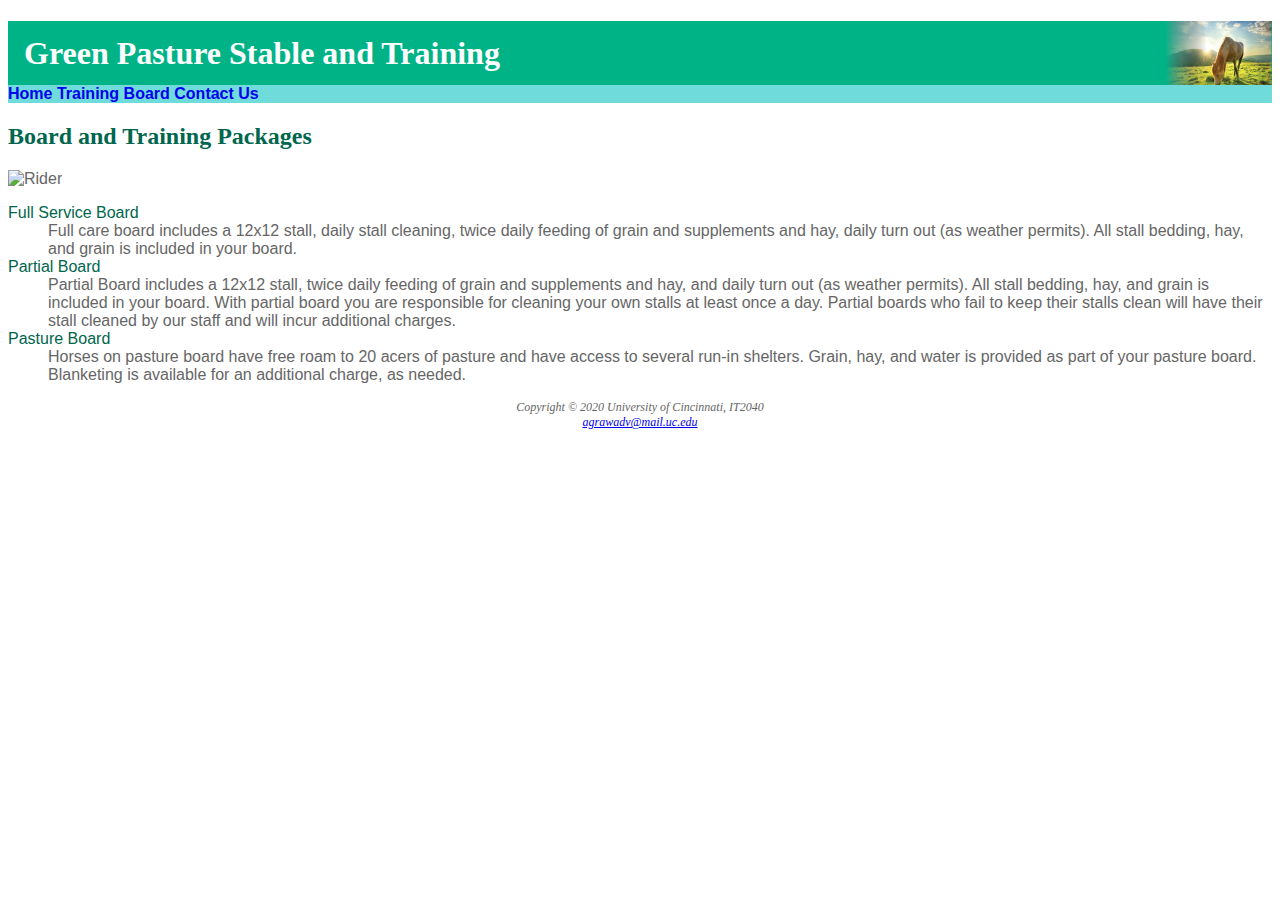
==== board.html @ 401c50f3 "lab 3 complete" ====
<!DOCTYPE html>
<html lang="en">
<head>
    <meta charset="utf-8">
    <title>Board</title>
    <link rel="stylesheet" href="GPST.css">
</head>
<body>

    <header>
        <h1>Green Pasture Stable and Training</h1>
    </header>

    <nav>
        <a href="index.html">Home</a>
        <a href="training.html">Training</a>
        <a href="board.html">Board</a>
        <a href="contact.html">Contact Us</a>
    </nav>

    <main>
        <h2>Board and Training Packages</h2>
        <img src="img/board.png" alt="Rider" width="320" height="250">
        <dl>
            <dt>Full Service Board</dt>
            <dd>
                Full care board includes a 12x12 stall, daily stall cleaning, twice daily feeding of grain and supplements and hay, daily turn out (as weather permits).  All stall bedding, hay, and grain is included in your board.
            </dd>
            <dt>Partial Board</dt>
            <dd>
                Partial Board includes a 12x12 stall, twice daily feeding of grain and supplements and hay, and daily turn out (as weather permits).  All stall bedding, hay, and grain is included in your board. With partial board you are responsible for cleaning your own stalls at least once a day.  Partial boards who fail to keep their stalls clean will have their stall cleaned by our staff and will incur additional charges.
            </dd>
            <dt>Pasture Board</dt>
            <dd>
                Horses on pasture board have free roam to 20 acers of pasture and have access to several run-in shelters.  Grain, hay, and water is provided as part of your pasture board.   Blanketing is available for an additional charge, as needed.
            </dd>
        </dl>
    </main>

    <footer>
        Copyright &copy; 2020 University of Cincinnati, IT2040 <br>
        <a href="mailto:agrawadv@mail.uc.edu">agrawadv@mail.uc.edu</a>
    </footer>
    
</body>
</html>
---- GPST.css ----
body {
    background-color: #ffffff;
    color: #666666;
    font-family: Arial, Helvetica, sans-serif;
}

header {
    color: #ffffff;
    background: url('img/pasture.png') right no-repeat;
    background-color: #00b386;
    line-height: 400%;
    text-indent: 1em;
}

h1 {
    margin-bottom: 0;
}

nav {
    background-color: #70dbdb;
    font-weight: bold;
}

nav a {
    text-decoration: none;
}

h1, h2, h3 {
    font-family: Georgia, 'Times New Roman', serif;
}

h2 {
    color: #00664d;
}

dt {
    color: #00664d;
}

.barn {
    color: #70dbdb;
    font-weight: bold;
}

ul {
    list-style-image: url('img/marker.gif');
}

footer {
    font-size: 75%;
    font-style: italic;
    text-align: center;
    font-family: Georgia, 'Times New Roman', serif;
}

#id {
    font-size: 90%;
}
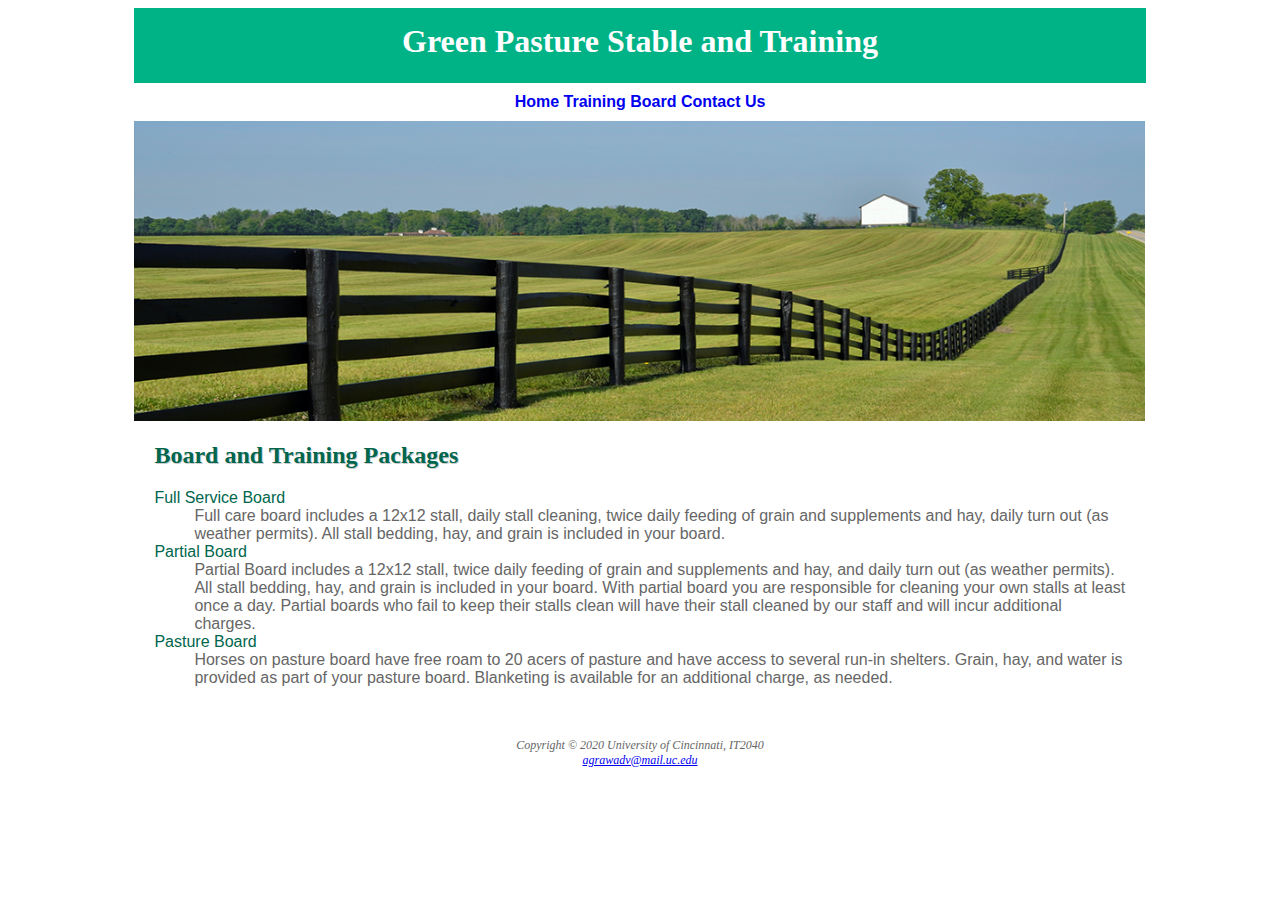
==== commit d9ec47c0: "lab 4 complete" ====
--- a/board.html
+++ b/board.html
@@ -7,40 +7,43 @@
 </head>
 <body>
 
-    <header>
-        <h1>Green Pasture Stable and Training</h1>
-    </header>
+    <div id="wrapper">
+        <header>
+            <h1>Green Pasture Stable and Training</h1>
+        </header>
+    
+        <nav>
+            <a href="index.html">Home</a>
+            <a href="training.html">Training</a>
+            <a href="board.html">Board</a>
+            <a href="contact.html">Contact Us</a>
+        </nav>
+    
+        <div id="heroBoard"></div>
 
-    <nav>
-        <a href="index.html">Home</a>
-        <a href="training.html">Training</a>
-        <a href="board.html">Board</a>
-        <a href="contact.html">Contact Us</a>
-    </nav>
-
-    <main>
-        <h2>Board and Training Packages</h2>
-        <img src="img/board.png" alt="Rider" width="320" height="250">
-        <dl>
-            <dt>Full Service Board</dt>
-            <dd>
-                Full care board includes a 12x12 stall, daily stall cleaning, twice daily feeding of grain and supplements and hay, daily turn out (as weather permits).  All stall bedding, hay, and grain is included in your board.
-            </dd>
-            <dt>Partial Board</dt>
-            <dd>
-                Partial Board includes a 12x12 stall, twice daily feeding of grain and supplements and hay, and daily turn out (as weather permits).  All stall bedding, hay, and grain is included in your board. With partial board you are responsible for cleaning your own stalls at least once a day.  Partial boards who fail to keep their stalls clean will have their stall cleaned by our staff and will incur additional charges.
-            </dd>
-            <dt>Pasture Board</dt>
-            <dd>
-                Horses on pasture board have free roam to 20 acers of pasture and have access to several run-in shelters.  Grain, hay, and water is provided as part of your pasture board.   Blanketing is available for an additional charge, as needed.
-            </dd>
-        </dl>
-    </main>
-
-    <footer>
-        Copyright &copy; 2020 University of Cincinnati, IT2040 <br>
-        <a href="mailto:agrawadv@mail.uc.edu">agrawadv@mail.uc.edu</a>
-    </footer>
+        <main>
+            <h2>Board and Training Packages</h2>
+            <dl>
+                <dt>Full Service Board</dt>
+                <dd>
+                    Full care board includes a 12x12 stall, daily stall cleaning, twice daily feeding of grain and supplements and hay, daily turn out (as weather permits).  All stall bedding, hay, and grain is included in your board.
+                </dd>
+                <dt>Partial Board</dt>
+                <dd>
+                    Partial Board includes a 12x12 stall, twice daily feeding of grain and supplements and hay, and daily turn out (as weather permits).  All stall bedding, hay, and grain is included in your board. With partial board you are responsible for cleaning your own stalls at least once a day.  Partial boards who fail to keep their stalls clean will have their stall cleaned by our staff and will incur additional charges.
+                </dd>
+                <dt>Pasture Board</dt>
+                <dd>
+                    Horses on pasture board have free roam to 20 acers of pasture and have access to several run-in shelters.  Grain, hay, and water is provided as part of your pasture board.   Blanketing is available for an additional charge, as needed.
+                </dd>
+            </dl>
+        </main>
+    
+        <footer>
+            Copyright &copy; 2020 University of Cincinnati, IT2040 <br>
+            <a href="mailto:agrawadv@mail.uc.edu">agrawadv@mail.uc.edu</a>
+        </footer>
+    </div>
     
 </body>
 </html>--- a/GPST.css
+++ b/GPST.css
@@ -1,28 +1,45 @@
 body {
-    background-color: #ffffff;
     color: #666666;
     font-family: Arial, Helvetica, sans-serif;
+    background: url('img/sky.png') no-repeat;
+}
+
+div#wrapper {
+    margin: auto;
+    width: 80%;
+    background-color: #fff;
+    min-width: 900px;
+    max-width: 2050px;
+    box-shadow: #133926 4px;
 }
 
 header {
     color: #ffffff;
-    background: url('img/pasture.png') right no-repeat;
     background-color: #00b386;
-    line-height: 400%;
-    text-indent: 1em;
+    height: 60px;
+    text-align: center;
+    padding-top: 15px;
 }
 
 h1 {
+    margin-top: 0;
     margin-bottom: 0;
 }
 
 nav {
-    background-color: #70dbdb;
+    background-color: #fff;
     font-weight: bold;
+    text-align: center;
+    padding: 10px;
 }
 
 nav a {
     text-decoration: none;
+}
+
+main {
+    display: block;
+    padding: 1px 20px 20px 20px;
 }
 
 h1, h2, h3 {
@@ -31,6 +48,28 @@
 
 h2 {
     color: #00664d;
+    text-shadow: 1px 1px #cccccc;
+}
+
+#heroHome {
+    height: 300px;
+    background-image: url('img/sunsetHorse.png');
+    background-size: 100% 100%;
+    background-repeat: no-repeat;
+}
+
+#heroBoard {
+    height: 300px;
+    background-image: url('img/fenceline.png');
+    background-size: 100% 100%;
+    background-repeat: no-repeat;
+}
+
+#heroTraining {
+    height: 300px;
+    background-image: url('img/BayBella.png');
+    background-size: 100% 100%;
+    background-repeat: no-repeat;
 }
 
 dt {
@@ -51,6 +90,7 @@
     font-style: italic;
     text-align: center;
     font-family: Georgia, 'Times New Roman', serif;
+    padding: 15px;
 }
 
 #id {
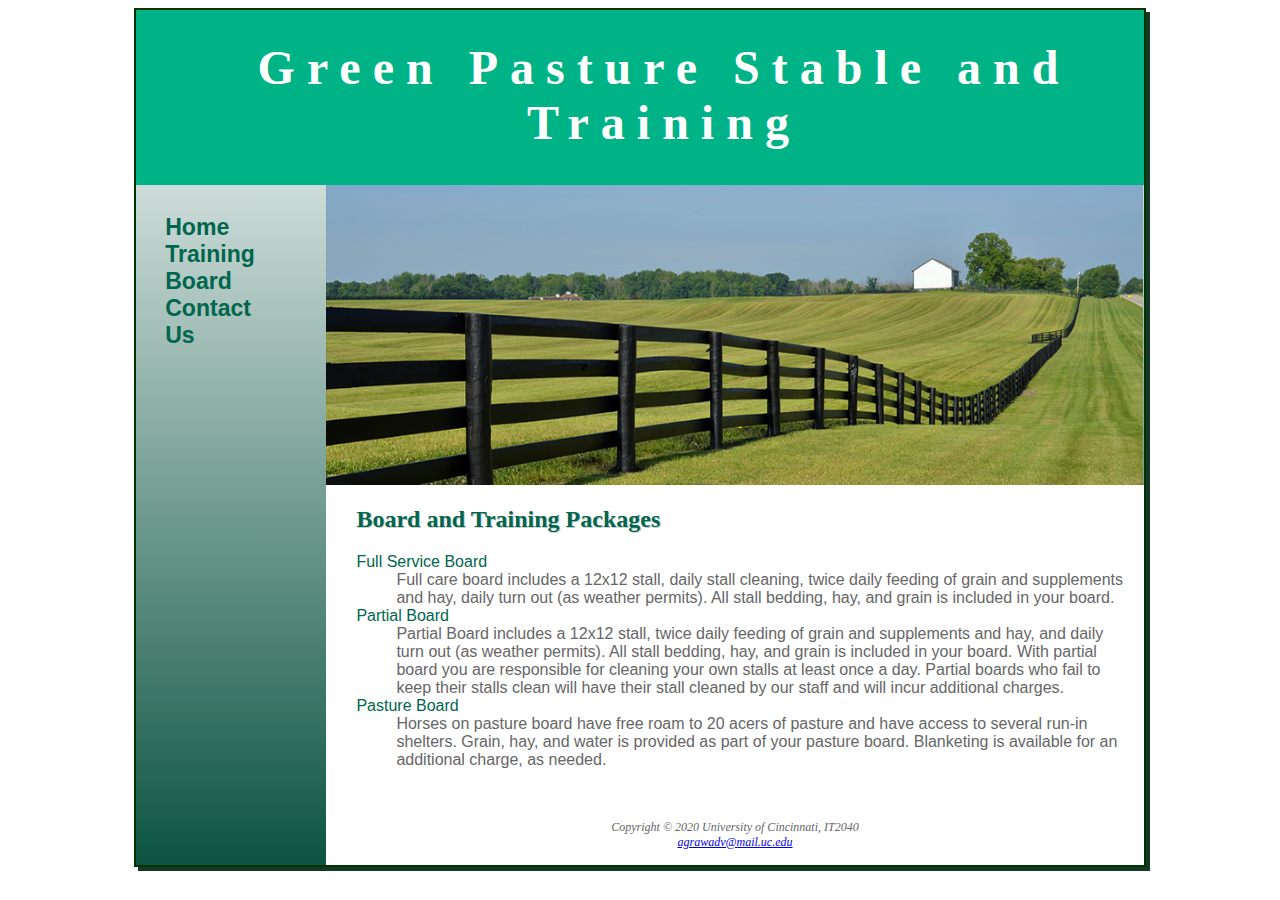
==== commit 0501902f: "lab 5 complete" ====
--- a/board.html
+++ b/board.html
@@ -11,12 +11,14 @@
         <header>
             <h1>Green Pasture Stable and Training</h1>
         </header>
-    
+
         <nav>
-            <a href="index.html">Home</a>
-            <a href="training.html">Training</a>
-            <a href="board.html">Board</a>
-            <a href="contact.html">Contact Us</a>
+            <ul>
+                <li><a href="index.html">Home</a></li>
+                <li><a href="training.html">Training</a></li>
+                <li><a href="board.html">Board</a></li>
+                <li><a href="contact.html">Contact Us</a></li>
+            </ul>
         </nav>
     
         <div id="heroBoard"></div>
--- a/GPST.css
+++ b/GPST.css
@@ -1,45 +1,76 @@
+* {
+    box-sizing: border-box;
+}
+
 body {
     color: #666666;
     font-family: Arial, Helvetica, sans-serif;
-    background: url('img/sky.png') no-repeat;
+    background: #fff;
 }
 
 div#wrapper {
     margin: auto;
     width: 80%;
-    background-color: #fff;
+    background-image: linear-gradient(to bottom, #FFFFFF, #0C5442);
+    background-color: #0C5442;
     min-width: 900px;
     max-width: 2050px;
-    box-shadow: #133926 4px;
+    box-shadow: 4px 4px #133926;
+    border: #003300 solid 1.5pt;
 }
 
 header {
     color: #ffffff;
     background-color: #00b386;
-    height: 60px;
+    height: 175px;
     text-align: center;
-    padding-top: 15px;
+    padding-top: 30px;
+    padding-left: 3em;
 }
 
 h1 {
     margin-top: 0;
     margin-bottom: 0;
+    font-size: 3em;
+    letter-spacing: 0.25em;
 }
 
 nav {
-    background-color: #fff;
+    font-size: 120%;
     font-weight: bold;
-    text-align: center;
-    padding: 10px;
+    padding: 1.5em;
+    float: left;
+    width: 160px;
+}
+
+nav ul {
+    margin: 0;
+    padding-left: 0;
+    list-style-type: none;
+    font-size: 1.2em;
 }
 
 nav a {
     text-decoration: none;
 }
 
+nav a:link {
+    color: #00664D;
+}
+
+nav a:visited {
+    color: #7A7A52;
+}
+
+nav a:hover {
+    color: #FFFFFF;
+}
+
 main {
     display: block;
-    padding: 1px 20px 20px 20px;
+    background: #fff;
+    margin-left: 190px;
+    padding: 1px 20px 20px 30px;
 }
 
 h1, h2, h3 {
@@ -53,6 +84,7 @@
 
 #heroHome {
     height: 300px;
+    margin-left: 190px;
     background-image: url('img/sunsetHorse.png');
     background-size: 100% 100%;
     background-repeat: no-repeat;
@@ -60,6 +92,7 @@
 
 #heroBoard {
     height: 300px;
+    margin-left: 190px;
     background-image: url('img/fenceline.png');
     background-size: 100% 100%;
     background-repeat: no-repeat;
@@ -67,6 +100,7 @@
 
 #heroTraining {
     height: 300px;
+    margin-left: 190px;
     background-image: url('img/BayBella.png');
     background-size: 100% 100%;
     background-repeat: no-repeat;
@@ -81,7 +115,7 @@
     font-weight: bold;
 }
 
-ul {
+main ul {
     list-style-image: url('img/marker.gif');
 }
 
@@ -90,7 +124,9 @@
     font-style: italic;
     text-align: center;
     font-family: Georgia, 'Times New Roman', serif;
+    margin-left: 190px;
     padding: 15px;
+    background: #fff;
 }
 
 #id {
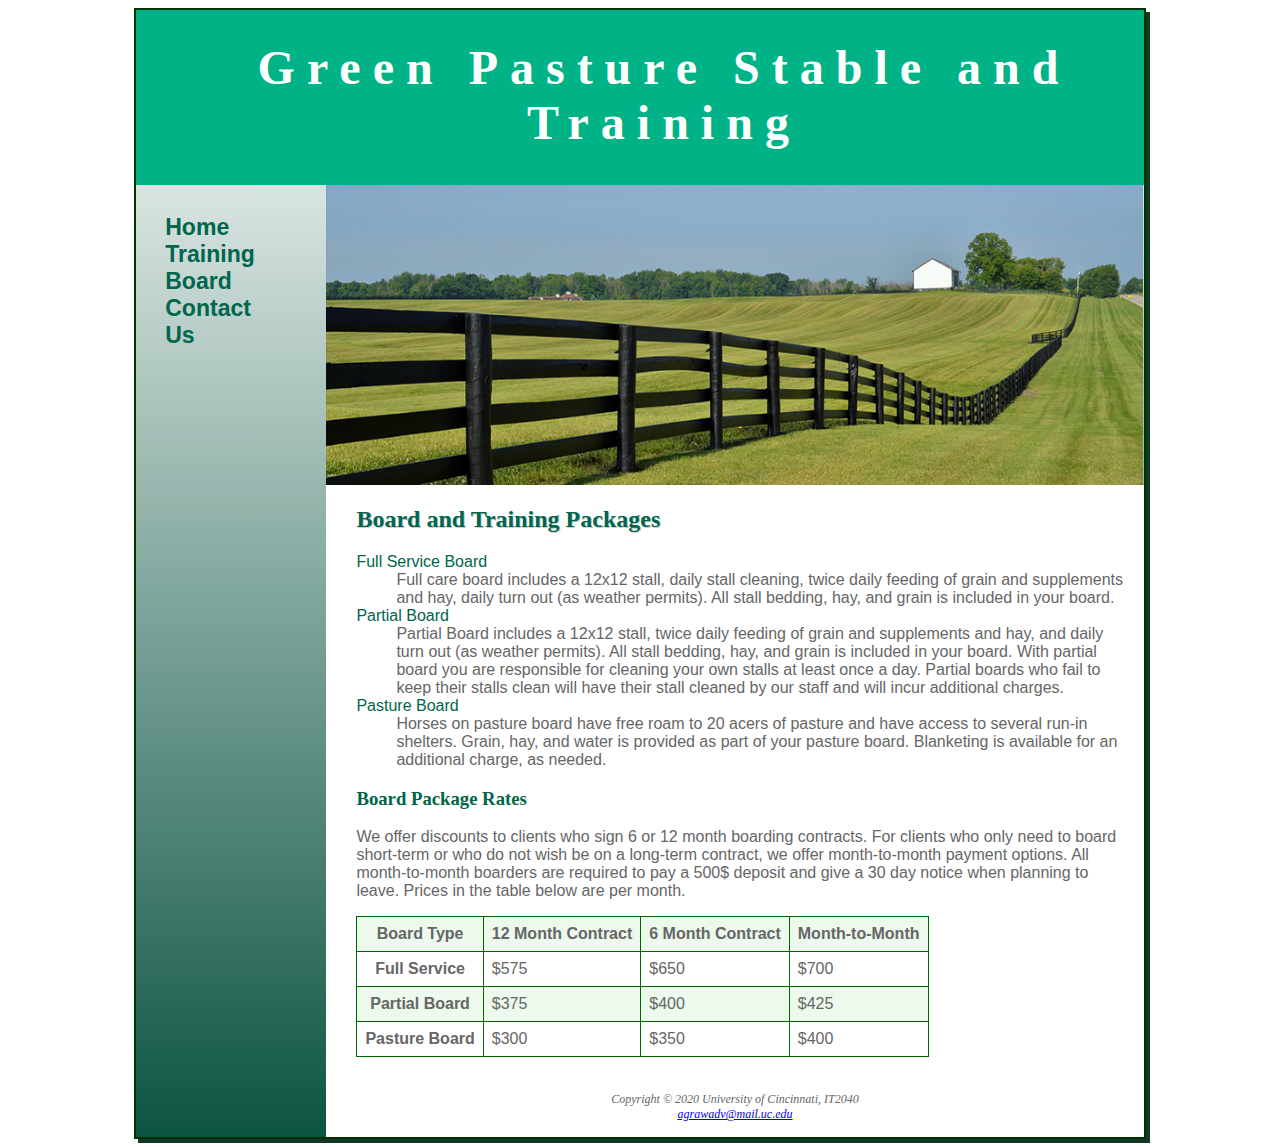
==== commit 266ade69: "lab 7 complete" ====
--- a/board.html
+++ b/board.html
@@ -2,6 +2,7 @@
 <html lang="en">
 <head>
     <meta charset="utf-8">
+    <meta name="viewport" content="width=device-width, initial-scale=1.0">
     <title>Board</title>
     <link rel="stylesheet" href="GPST.css">
 </head>
@@ -39,6 +40,36 @@
                     Horses on pasture board have free roam to 20 acers of pasture and have access to several run-in shelters.  Grain, hay, and water is provided as part of your pasture board.   Blanketing is available for an additional charge, as needed.
                 </dd>
             </dl>
+            <h3>Board Package Rates</h3>
+            <p>
+              We offer discounts to clients who sign 6 or 12 month boarding contracts. For clients who only need to board short-term or who do not wish be on a long-term contract, we offer month-to-month payment options. All month-to-month boarders are required to pay a 500$ deposit and give a 30 day notice when planning to leave. Prices in the table below are per month.
+            </p>
+            <table>
+              <tr>
+                <th>Board Type</th>
+                <th>12 Month Contract</th>
+                <th>6 Month Contract</th>
+                <th>Month-to-Month</th>
+              </tr>
+              <tr>
+                <th>Full Service</th>
+                <td>$575</td>
+                <td>$650</td>
+                <td>$700</td>
+              </tr>
+              <tr>
+                <th>Partial Board</th>
+                <td>$375</td>
+                <td>$400</td>
+                <td>$425</td>
+              </tr>
+              <tr>
+                <th>Pasture Board</th>
+                <td>$300</td>
+                <td>$350</td>
+                <td>$400</td>
+              </tr>
+            </table>
         </main>
     
         <footer>
--- a/GPST.css
+++ b/GPST.css
@@ -1,5 +1,9 @@
 * {
     box-sizing: border-box;
+}
+
+header, main, nav, footer, figure, figcaption, aside, section, article {
+    display: block;
 }
 
 body {
@@ -119,6 +123,24 @@
     list-style-image: url('img/marker.gif');
 }
 
+table {
+  border: 1.5px solid #006600;
+  border-collapse: collapse;
+}
+
+td, th {
+  padding: 0.5em;
+  border: 1px solid #006600;
+}
+
+tr:nth-of-type(odd) {
+  background-color: #ecf9ec;
+}
+
+h3 {
+  color: #006646;
+}
+
 footer {
     font-size: 75%;
     font-style: italic;
@@ -131,4 +153,112 @@
 
 #id {
     font-size: 90%;
+}
+
+#contact {
+    font-size: 90%;
+}
+
+#mobile {
+    display: none;
+}
+
+#desktop {
+    display: inline;
+}
+
+@media only screen and (max-width:64em) {
+    body {
+        margin: 0;
+        background-color: #fff;
+    }
+
+    #wrapper {
+        min-width: 0;
+        width: auto;
+        box-shadow: none;
+        border: none;
+    }
+
+    header {
+        padding-top: 0.5em;
+        padding-bottom: 0.5em;
+        padding-left: 0;
+        height: auto;
+    }
+
+    h1 {
+        letter-spacing: 0.1em;
+    }
+
+    main {
+        margin-left: 0;
+    }
+
+    nav {
+        float: none;
+        width: auto;
+        text-align: center;
+        padding: 0.5em;
+    }
+
+    nav li {
+        display: inline;
+        padding: 0.5em 0.75em;
+    }
+
+    #heroHome, #heroBoard, #heroTraining {
+        margin-left: 0;
+        height: 200px;
+    }
+
+    footer {
+        margin-left: 0;
+    }
+
+}
+
+@media only screen and (max-width:37.5em) {
+
+    h1 {
+        font-size: 2em;
+    }
+
+    main {
+        padding: 0.1em 1em;
+        font-size: 90%;
+    }
+
+    nav {
+        padding: 0;
+    }
+    
+    nav li {
+        display: block;
+        margin: 0;
+        border-bottom: 2px solid #330000;
+    }
+
+    nav li a {
+        display: block;
+    }
+
+    #homehero, #yurthero, #trailhero {
+        background: none;
+        height: 0;
+    }
+
+    #mobile {
+        display: inline;
+    }
+
+    #desktop {
+        display: none;
+    }
+    /*
+    #heroHome, #heroBoard, #heroTraining {
+        background: none;
+        height: 0;
+    }*/
+
 }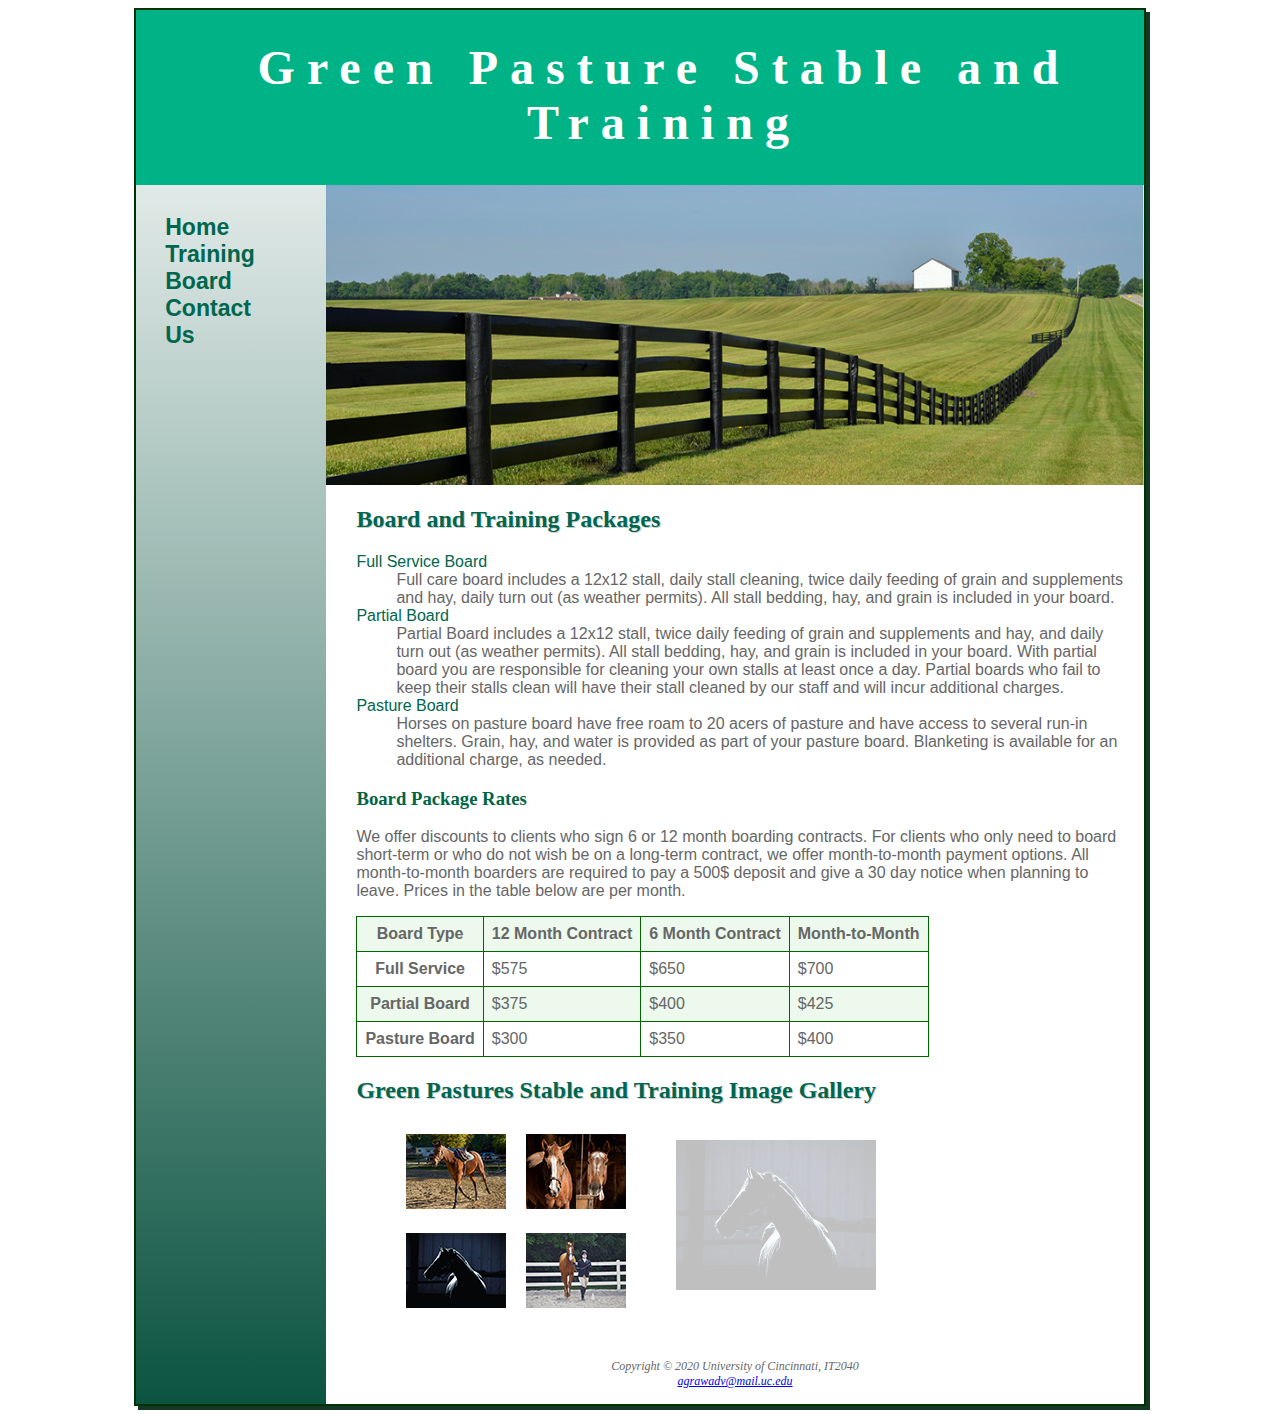
==== commit 4d9fab32: "lab 9 completed" ====
--- a/board.html
+++ b/board.html
@@ -70,6 +70,50 @@
                 <td>$400</td>
               </tr>
             </table>
+            <h2>Green Pastures Stable and Training Image Gallery</h2>
+            <div id="gallery">
+              <figure>
+                <img src="img/PennyDark.jpg" width="200" height="150" alt="PennyDark">
+              </figure>
+              <ul>
+                <li>
+                  <a href="img/BayBella.jpg">
+                    <img src="img/BayBellaThumb.jpg" width="100" height="75" alt="Bella Lunging">
+                    <span>
+                      <img src="img/BayBella.jpg" width="200" height="150" alt="Bella Lunging"><br>
+                      Bella on the Lunge Line
+                    </span>
+                  </a>
+                </li>
+                <li>
+                  <a href="img/PennyElroy.jpg">
+                    <img src="img/PennyElroyThumb.jpg" width="100" height="75" alt="Photos of Penny and Elroy">
+                    <span>
+                      <img src="img/PennyElroy.jpg" width="200" height="150" alt="Photos of Penny and Elroy"><br>
+                      Two Green Pastures Boarders
+                    </span>
+                  </a>
+                </li>
+                <li>
+                  <a href="img/PennyDark.jpg">
+                    <img src="img/PennyDarkThumb.jpg" width="100" height="75" alt="Photo of Penny">
+                    <span>
+                      <img src="img/PennyDark.jpg" width="200" height="150" alt="Photo of Penny"><br>
+                      Penny’s Dramatic Pose
+                    </span>
+                  </a>
+                </li>
+                <li>
+                  <a href="img/SidShowman.jpg">
+                    <img src="img/thumbSidShowman.jpg" width="100" height="75" alt="Sid in a showmanship class">
+                    <span>
+                      <img src="img/BayBella.jpg" width="200" height="150" alt="Sid in a showmanship class"><br>
+                      Sid Competes in Showmanaship
+                    </span>
+                  </a>
+                </li>
+              </ul>
+            </div>
         </main>
     
         <footer>
--- a/GPST.css
+++ b/GPST.css
@@ -56,6 +56,7 @@
 
 nav a {
     text-decoration: none;
+    transition: color 3s ease-out;
 }
 
 nav a:link {
@@ -149,12 +150,60 @@
     margin-left: 190px;
     padding: 15px;
     background: #fff;
+    clear: both;
 }
 
 #id {
     font-size: 90%;
 }
 
+#gallery {
+  position: relative;
+  height: 200px;
+}
+
+#gallery ul {
+  list-style-type: none;
+  width: 300px;
+}
+
+#gallery ul li {
+  display: inline;
+  float: left;
+  padding: 10px;
+}
+
+#gallery img {
+  border: none;
+}
+
+#gallery a {
+  text-decoration: none;
+  font-style: italic;
+  color: white;
+}
+
+#gallery a span {
+  position: absolute;
+  left: -1000px;
+  opacity: 0;
+  transition: 3s ease-in-out;
+}
+
+#gallery a:hover span {
+  position: absolute;
+  top: 15px;
+  left: 320px;
+  text-align: center;
+  opacity: 1;
+}
+
+figure {
+  position: absolute;
+  left: 280px;
+  opacity: 0.25;
+}
+
 #contact {
     font-size: 90%;
 }
@@ -167,98 +216,122 @@
     display: inline;
 }
 
+label {
+  float: left;
+  display: block;
+  text-align: right;
+  width: 125px;
+  padding-right: 2em;
+}
+
+input, textarea {
+  display: block;
+  margin-bottom: 20px;
+}
+
+input[type="submit"] {
+  margin-left: 135px;
+}
+
 @media only screen and (max-width:64em) {
-    body {
-        margin: 0;
-        background-color: #fff;
-    }
-
-    #wrapper {
-        min-width: 0;
-        width: auto;
-        box-shadow: none;
-        border: none;
-    }
-
-    header {
-        padding-top: 0.5em;
-        padding-bottom: 0.5em;
-        padding-left: 0;
-        height: auto;
-    }
-
-    h1 {
-        letter-spacing: 0.1em;
-    }
-
-    main {
-        margin-left: 0;
-    }
-
-    nav {
-        float: none;
-        width: auto;
-        text-align: center;
-        padding: 0.5em;
-    }
-
-    nav li {
-        display: inline;
-        padding: 0.5em 0.75em;
-    }
-
-    #heroHome, #heroBoard, #heroTraining {
-        margin-left: 0;
-        height: 200px;
-    }
-
-    footer {
-        margin-left: 0;
-    }
+  body {
+      margin: 0;
+      background-color: #fff;
+  }
+
+  #wrapper {
+      min-width: 0;
+      width: auto;
+      box-shadow: none;
+      border: none;
+  }
+
+  header {
+      padding-top: 0.5em;
+      padding-bottom: 0.5em;
+      padding-left: 0;
+      height: auto;
+  }
+
+  h1 {
+      letter-spacing: 0.1em;
+  }
+
+  main {
+      margin-left: 0;
+  }
+
+  nav {
+      float: none;
+      width: auto;
+      text-align: center;
+      padding: 0.5em;
+  }
+
+  nav li {
+      display: inline;
+      padding: 0.5em 0.75em;
+  }
+
+  #heroHome, #heroBoard, #heroTraining {
+      margin-left: 0;
+      height: 200px;
+  }
+
+  footer {
+      margin-left: 0;
+  }
 
 }
 
 @media only screen and (max-width:37.5em) {
 
-    h1 {
-        font-size: 2em;
-    }
-
-    main {
-        padding: 0.1em 1em;
-        font-size: 90%;
-    }
-
-    nav {
-        padding: 0;
-    }
-    
-    nav li {
-        display: block;
-        margin: 0;
-        border-bottom: 2px solid #330000;
-    }
-
-    nav li a {
-        display: block;
-    }
-
-    #homehero, #yurthero, #trailhero {
-        background: none;
-        height: 0;
-    }
-
-    #mobile {
-        display: inline;
-    }
-
-    #desktop {
-        display: none;
-    }
-    /*
-    #heroHome, #heroBoard, #heroTraining {
-        background: none;
-        height: 0;
-    }*/
-
+  h1 {
+      font-size: 2em;
+  }
+
+  main {
+      padding: 0.1em 1em;
+      font-size: 90%;
+  }
+
+  nav {
+      padding: 0;
+  }
+  
+  nav li {
+      display: block;
+      margin: 0;
+      border-bottom: 2px solid #330000;
+  }
+
+  nav li a {
+      display: block;
+  }
+
+  #homehero, #yurthero, #trailhero {
+      background: none;
+      height: 0;
+  }
+
+  #mobile {
+      display: inline;
+  }
+
+  #desktop {
+      display: none;
+  }
+
+  label {
+    float: none;
+    text-align: left;
+  }
+
+  input[type="submit"] {
+    margin-left: 0;
+  }
+
+  #gallery {
+    display: none;
+  }
 }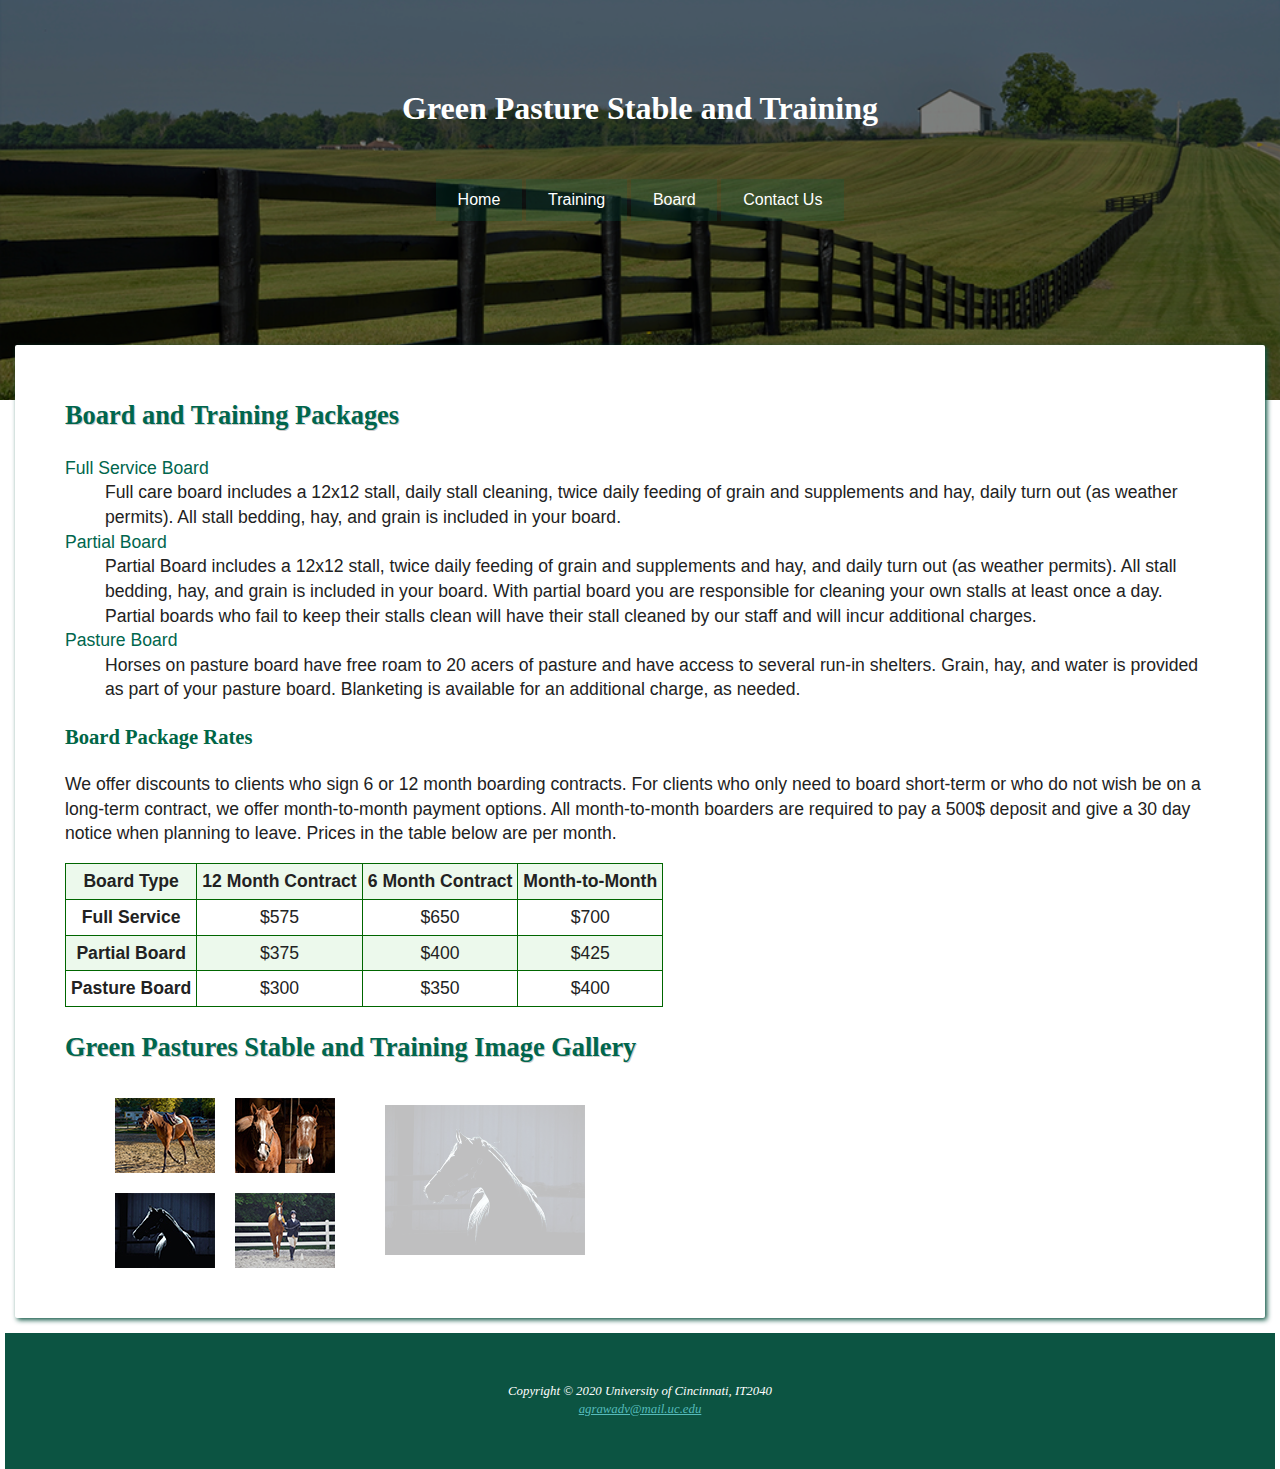
==== commit dcd0b4ad: "design rework" ====
--- a/board.html
+++ b/board.html
@@ -1,126 +1,138 @@
 <!DOCTYPE html>
 <html lang="en">
+
 <head>
-    <meta charset="utf-8">
-    <meta name="viewport" content="width=device-width, initial-scale=1.0">
-    <title>Board</title>
-    <link rel="stylesheet" href="GPST.css">
+  <meta charset="utf-8">
+  <meta name="viewport" content="width=device-width, initial-scale=1.0">
+  <title>Board</title>
+  <link rel="stylesheet" href="gpst-new.css">
 </head>
+
 <body>
 
-    <div id="wrapper">
-        <header>
-            <h1>Green Pasture Stable and Training</h1>
-        </header>
+  <div id="wrapper">
+    <header>
+      <div class="background board"></div>
+      <div class="foreground">
+        <h1>Green Pasture Stable and Training</h1>
+        <nav>
+          <ul>
+            <li><a href="index.html">Home</a></li>
+            <li><a href="training.html">Training</a></li>
+            <li><a href="board.html">Board</a></li>
+            <li><a href="contact.html">Contact Us</a></li>
+          </ul>
+        </nav>
+    </header>
 
-        <nav>
-            <ul>
-                <li><a href="index.html">Home</a></li>
-                <li><a href="training.html">Training</a></li>
-                <li><a href="board.html">Board</a></li>
-                <li><a href="contact.html">Contact Us</a></li>
-            </ul>
-        </nav>
-    
-        <div id="heroBoard"></div>
+    <main class="card">
+      <h2>Board and Training Packages</h2>
+      <dl>
+        <dt>Full Service Board</dt>
+        <dd>
+          Full care board includes a 12x12 stall, daily stall cleaning, twice daily feeding of grain and supplements and
+          hay, daily turn out (as weather permits). All stall bedding, hay, and grain is included in your board.
+        </dd>
+        <dt>Partial Board</dt>
+        <dd>
+          Partial Board includes a 12x12 stall, twice daily feeding of grain and supplements and hay, and daily turn out
+          (as weather permits). All stall bedding, hay, and grain is included in your board. With partial board you are
+          responsible for cleaning your own stalls at least once a day. Partial boards who fail to keep their stalls
+          clean will have their stall cleaned by our staff and will incur additional charges.
+        </dd>
+        <dt>Pasture Board</dt>
+        <dd>
+          Horses on pasture board have free roam to 20 acers of pasture and have access to several run-in shelters.
+          Grain, hay, and water is provided as part of your pasture board. Blanketing is available for an additional
+          charge, as needed.
+        </dd>
+      </dl>
+      <h3>Board Package Rates</h3>
+      <p>
+        We offer discounts to clients who sign 6 or 12 month boarding contracts. For clients who only need to board
+        short-term or who do not wish be on a long-term contract, we offer month-to-month payment options. All
+        month-to-month boarders are required to pay a 500$ deposit and give a 30 day notice when planning to leave.
+        Prices in the table below are per month.
+      </p>
+      <table>
+        <tr>
+          <th>Board Type</th>
+          <th>12 Month Contract</th>
+          <th>6 Month Contract</th>
+          <th>Month-to-Month</th>
+        </tr>
+        <tr>
+          <th>Full Service</th>
+          <td>$575</td>
+          <td>$650</td>
+          <td>$700</td>
+        </tr>
+        <tr>
+          <th>Partial Board</th>
+          <td>$375</td>
+          <td>$400</td>
+          <td>$425</td>
+        </tr>
+        <tr>
+          <th>Pasture Board</th>
+          <td>$300</td>
+          <td>$350</td>
+          <td>$400</td>
+        </tr>
+      </table>
+      <h2>Green Pastures Stable and Training Image Gallery</h2>
+      <div id="gallery">
+        <figure>
+          <img src="img/PennyDark.jpg" width="200" height="150" alt="PennyDark">
+        </figure>
+        <ul>
+          <li>
+            <a href="img/BayBella.jpg">
+              <img src="img/BayBellaThumb.jpg" width="100" height="75" alt="Bella Lunging">
+              <span>
+                <img src="img/BayBella.jpg" width="200" height="150" alt="Bella Lunging"><br>
+                Bella on the Lunge Line
+              </span>
+            </a>
+          </li>
+          <li>
+            <a href="img/PennyElroy.jpg">
+              <img src="img/PennyElroyThumb.jpg" width="100" height="75" alt="Photos of Penny and Elroy">
+              <span>
+                <img src="img/PennyElroy.jpg" width="200" height="150" alt="Photos of Penny and Elroy"><br>
+                Two Green Pastures Boarders
+              </span>
+            </a>
+          </li>
+          <li>
+            <a href="img/PennyDark.jpg">
+              <img src="img/PennyDarkThumb.jpg" width="100" height="75" alt="Photo of Penny">
+              <span>
+                <img src="img/PennyDark.jpg" width="200" height="150" alt="Photo of Penny"><br>
+                Penny’s Dramatic Pose
+              </span>
+            </a>
+          </li>
+          <li>
+            <a href="img/SidShowman.jpg">
+              <img src="img/thumbSidShowman.jpg" width="100" height="75" alt="Sid in a showmanship class">
+              <span>
+                <img src="img/BayBella.jpg" width="200" height="150" alt="Sid in a showmanship class"><br>
+                Sid Competes in Showmanaship
+              </span>
+            </a>
+          </li>
+        </ul>
+      </div>
+    </main>
 
-        <main>
-            <h2>Board and Training Packages</h2>
-            <dl>
-                <dt>Full Service Board</dt>
-                <dd>
-                    Full care board includes a 12x12 stall, daily stall cleaning, twice daily feeding of grain and supplements and hay, daily turn out (as weather permits).  All stall bedding, hay, and grain is included in your board.
-                </dd>
-                <dt>Partial Board</dt>
-                <dd>
-                    Partial Board includes a 12x12 stall, twice daily feeding of grain and supplements and hay, and daily turn out (as weather permits).  All stall bedding, hay, and grain is included in your board. With partial board you are responsible for cleaning your own stalls at least once a day.  Partial boards who fail to keep their stalls clean will have their stall cleaned by our staff and will incur additional charges.
-                </dd>
-                <dt>Pasture Board</dt>
-                <dd>
-                    Horses on pasture board have free roam to 20 acers of pasture and have access to several run-in shelters.  Grain, hay, and water is provided as part of your pasture board.   Blanketing is available for an additional charge, as needed.
-                </dd>
-            </dl>
-            <h3>Board Package Rates</h3>
-            <p>
-              We offer discounts to clients who sign 6 or 12 month boarding contracts. For clients who only need to board short-term or who do not wish be on a long-term contract, we offer month-to-month payment options. All month-to-month boarders are required to pay a 500$ deposit and give a 30 day notice when planning to leave. Prices in the table below are per month.
-            </p>
-            <table>
-              <tr>
-                <th>Board Type</th>
-                <th>12 Month Contract</th>
-                <th>6 Month Contract</th>
-                <th>Month-to-Month</th>
-              </tr>
-              <tr>
-                <th>Full Service</th>
-                <td>$575</td>
-                <td>$650</td>
-                <td>$700</td>
-              </tr>
-              <tr>
-                <th>Partial Board</th>
-                <td>$375</td>
-                <td>$400</td>
-                <td>$425</td>
-              </tr>
-              <tr>
-                <th>Pasture Board</th>
-                <td>$300</td>
-                <td>$350</td>
-                <td>$400</td>
-              </tr>
-            </table>
-            <h2>Green Pastures Stable and Training Image Gallery</h2>
-            <div id="gallery">
-              <figure>
-                <img src="img/PennyDark.jpg" width="200" height="150" alt="PennyDark">
-              </figure>
-              <ul>
-                <li>
-                  <a href="img/BayBella.jpg">
-                    <img src="img/BayBellaThumb.jpg" width="100" height="75" alt="Bella Lunging">
-                    <span>
-                      <img src="img/BayBella.jpg" width="200" height="150" alt="Bella Lunging"><br>
-                      Bella on the Lunge Line
-                    </span>
-                  </a>
-                </li>
-                <li>
-                  <a href="img/PennyElroy.jpg">
-                    <img src="img/PennyElroyThumb.jpg" width="100" height="75" alt="Photos of Penny and Elroy">
-                    <span>
-                      <img src="img/PennyElroy.jpg" width="200" height="150" alt="Photos of Penny and Elroy"><br>
-                      Two Green Pastures Boarders
-                    </span>
-                  </a>
-                </li>
-                <li>
-                  <a href="img/PennyDark.jpg">
-                    <img src="img/PennyDarkThumb.jpg" width="100" height="75" alt="Photo of Penny">
-                    <span>
-                      <img src="img/PennyDark.jpg" width="200" height="150" alt="Photo of Penny"><br>
-                      Penny’s Dramatic Pose
-                    </span>
-                  </a>
-                </li>
-                <li>
-                  <a href="img/SidShowman.jpg">
-                    <img src="img/thumbSidShowman.jpg" width="100" height="75" alt="Sid in a showmanship class">
-                    <span>
-                      <img src="img/BayBella.jpg" width="200" height="150" alt="Sid in a showmanship class"><br>
-                      Sid Competes in Showmanaship
-                    </span>
-                  </a>
-                </li>
-              </ul>
-            </div>
-        </main>
-    
-        <footer>
-            Copyright &copy; 2020 University of Cincinnati, IT2040 <br>
-            <a href="mailto:agrawadv@mail.uc.edu">agrawadv@mail.uc.edu</a>
-        </footer>
-    </div>
-    
+    <footer>
+      Copyright &copy; 2020 University of Cincinnati, IT2040 <br>
+      <a href="mailto:agrawadv@mail.uc.edu">agrawadv@mail.uc.edu</a>
+    </footer>
+  </div>
+  </div>
+
 </body>
+
 </html>--- a/gpst-new.css
+++ b/gpst-new.css
@@ -0,0 +1,293 @@
+html {
+  color: #222;
+  font-size: 1em;
+  line-height: 1.4;
+  font-family: Arial, Helvetica, sans-serif;
+}
+
+body, div {
+  margin: 0;
+  padding: 0;
+}
+
+hr {
+  display: block;
+  height: 1px;
+  border: 0;
+  border-top: 1px solid #ccc;
+  margin: 1em 0;
+  padding: 0;
+}
+
+audio,
+canvas,
+iframe,
+img,
+svg,
+video {
+  vertical-align: middle;
+}
+
+fieldset {
+  border: 0;
+  margin: 0;
+  padding: 0;
+}
+
+textarea {
+  resize: vertical;
+}
+
+#wrapper {
+  padding: 15px;
+  padding-bottom: 0;
+}
+
+header {
+  width: 100%;
+  height: 250px;
+  padding-top: 50px;
+  text-align: center;
+}
+
+header h1 {
+  font-family: Georgia, 'Times New Roman', serif;
+  color: #fff;
+}
+
+header .background {
+  z-index: -1;
+  height: 400px;
+  width: 100%;
+  position: absolute;
+  top: 0;
+  left: 0;
+  background-size: cover;
+  background-position: center;
+  filter: brightness(0.5);
+}
+
+header .background.home {
+  background-image: url("img/sunsetHorse.png");
+}
+
+header .background.board {
+  background-image: url("img/fenceline.png");
+}
+
+header .background.training {
+  background-image: url("img/BayBella.png");
+}
+
+nav {
+  text-align: center;
+  width: 33%;
+  margin: auto;
+  padding: 10px;
+}
+
+nav ul {
+  list-style-type: none;
+  display: flex;
+  justify-content: center;
+  padding: 0;
+}
+
+nav ul li {
+  flex-grow: 1;
+  margin: 0 2px;
+  text-align: center;
+  border-radius: 2px;
+}
+
+nav ul li.active {
+  box-shadow: 1px 1px 2px inset #77a;
+}
+
+nav ul a {
+  display: block;
+  text-decoration: none;
+  padding: 10px;
+  color: #fff;
+  transition: 0.3s;
+  background-color: rgba(0, 102, 77, 0.2);
+}
+
+nav ul a:hover {
+  background-color: rgba(122, 122, 82, 0.2);
+}
+
+main {
+  clear: both;
+  margin: 30px 0 15px 0;
+  padding: 30px 50px;
+  font-size: 110%;
+}
+
+h2 {
+  color: #00664d;
+  text-shadow: 1px 1px #cccccc;
+  font-family: Georgia, 'Times New Roman', serif;
+}
+
+.barn {
+  color: #5bb;
+  font-weight: bold;
+}
+
+main ul {
+  list-style-image: url('img/marker.gif');
+}
+
+dt {
+  color: #00664d;
+}
+
+#contact {
+  font-size: 90%;
+}
+
+.services h1 {
+  text-align: center;
+}
+
+.card {
+  box-shadow: 2px 2px 5px #0C5442;
+  border-radius: 2px;
+  background-color: #fff;
+}
+
+table {
+  border: 1.5px solid #006600;
+  border-collapse: collapse;
+}
+
+tr:nth-of-type(odd) {
+  background-color: #ecf9ec;
+}
+
+th, td {
+  text-align: center;
+  border: 1px solid #006600;
+  padding: 5px;
+}
+
+.contact {
+  padding: 0 25px;
+  text-align: center;
+}
+
+h3 {
+  color: #006646;
+  font-family: Georgia, 'Times New Roman', serif;
+}
+
+label {
+  display: block;
+  margin-bottom: 10px;
+}
+
+footer {
+  margin: 0 -10px;
+  background-color: #0C5442;
+  color: #fff;
+  padding: 50px;
+  font-family: Georgia, 'Times New Roman', serif;
+  font-size: 80%;
+  font-style: italic;
+  text-align: center;
+}
+
+footer a {
+  color: #5bb;
+}
+
+#gallery {
+  position: relative;
+  height: 200px;
+}
+
+#gallery ul {
+  list-style-type: none;
+  width: 300px;
+}
+
+#gallery ul li {
+  display: inline;
+  float: left;
+  padding: 10px;
+}
+
+#gallery img {
+  border: none;
+}
+
+#gallery a {
+  text-decoration: none;
+  font-style: italic;
+  color: white;
+}
+
+#gallery a span {
+  position: absolute;
+  left: -1000px;
+  opacity: 0;
+  transition: 0.5s ease-in-out;
+}
+
+#gallery a:hover span {
+  position: absolute;
+  top: 15px;
+  left: 320px;
+  text-align: center;
+  opacity: 1;
+}
+
+#gallery figure {
+  position: absolute;
+  left: 280px;
+  opacity: 0.25;
+}
+
+@media only screen and (max-width: 65em) {
+  header nav {
+    width: 100%;
+  }
+
+  .services {
+    padding: 0;
+  }
+  
+  .row {
+    display: block;
+  }
+
+  img.logo {
+    width: 50%;
+  }
+
+  .video {
+    width: 100%;
+  }
+}
+
+@media only screen and (max-width: 35em) {
+  header {
+    padding-top: 0;
+    height: auto;
+  }
+
+  header nav ul {
+    display: block;
+  }
+
+  nav ul li {
+    margin-bottom: 2px;
+  }
+
+  main {
+    margin-top: -15px;
+    padding: 15px 25px;
+  }
+
+}
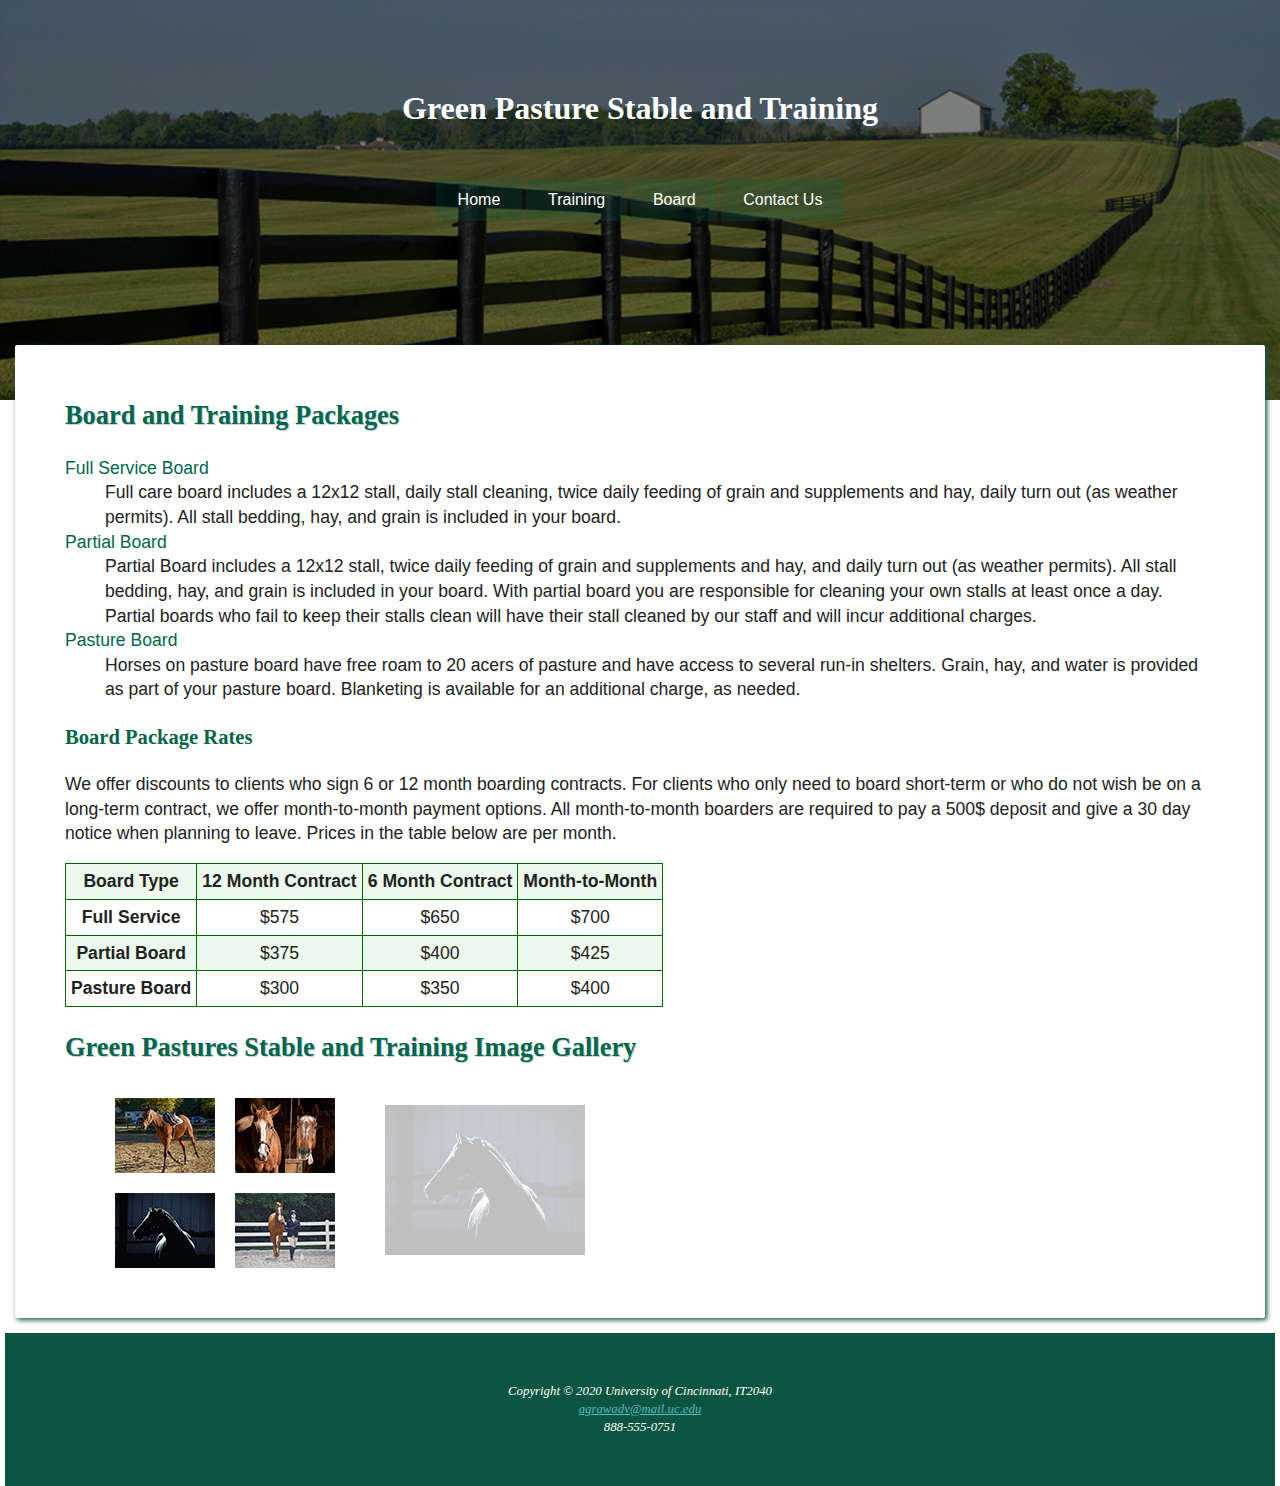
==== commit 32b7411d: "mobile links only show up on mobile" ====
--- a/board.html
+++ b/board.html
@@ -128,7 +128,9 @@
 
     <footer>
       Copyright &copy; 2020 University of Cincinnati, IT2040 <br>
-      <a href="mailto:agrawadv@mail.uc.edu">agrawadv@mail.uc.edu</a>
+      <a href="mailto:agrawadv@mail.uc.edu">agrawadv@mail.uc.edu</a> <br>
+      <a id="mobile" href="tel:888-555-0751">888-555-0751</a>
+      <span id="desktop">888-555-0751</span>
     </footer>
   </div>
   </div>
--- a/gpst-new.css
+++ b/gpst-new.css
@@ -249,6 +249,10 @@
   opacity: 0.25;
 }
 
+#mobile {
+  display: none;
+}
+
 @media only screen and (max-width: 65em) {
   header nav {
     width: 100%;
@@ -290,4 +294,12 @@
     padding: 15px 25px;
   }
 
-}
+  #desktop {
+    display: none;
+  }
+
+  #mobile {
+    display: inline;
+  }
+
+}
